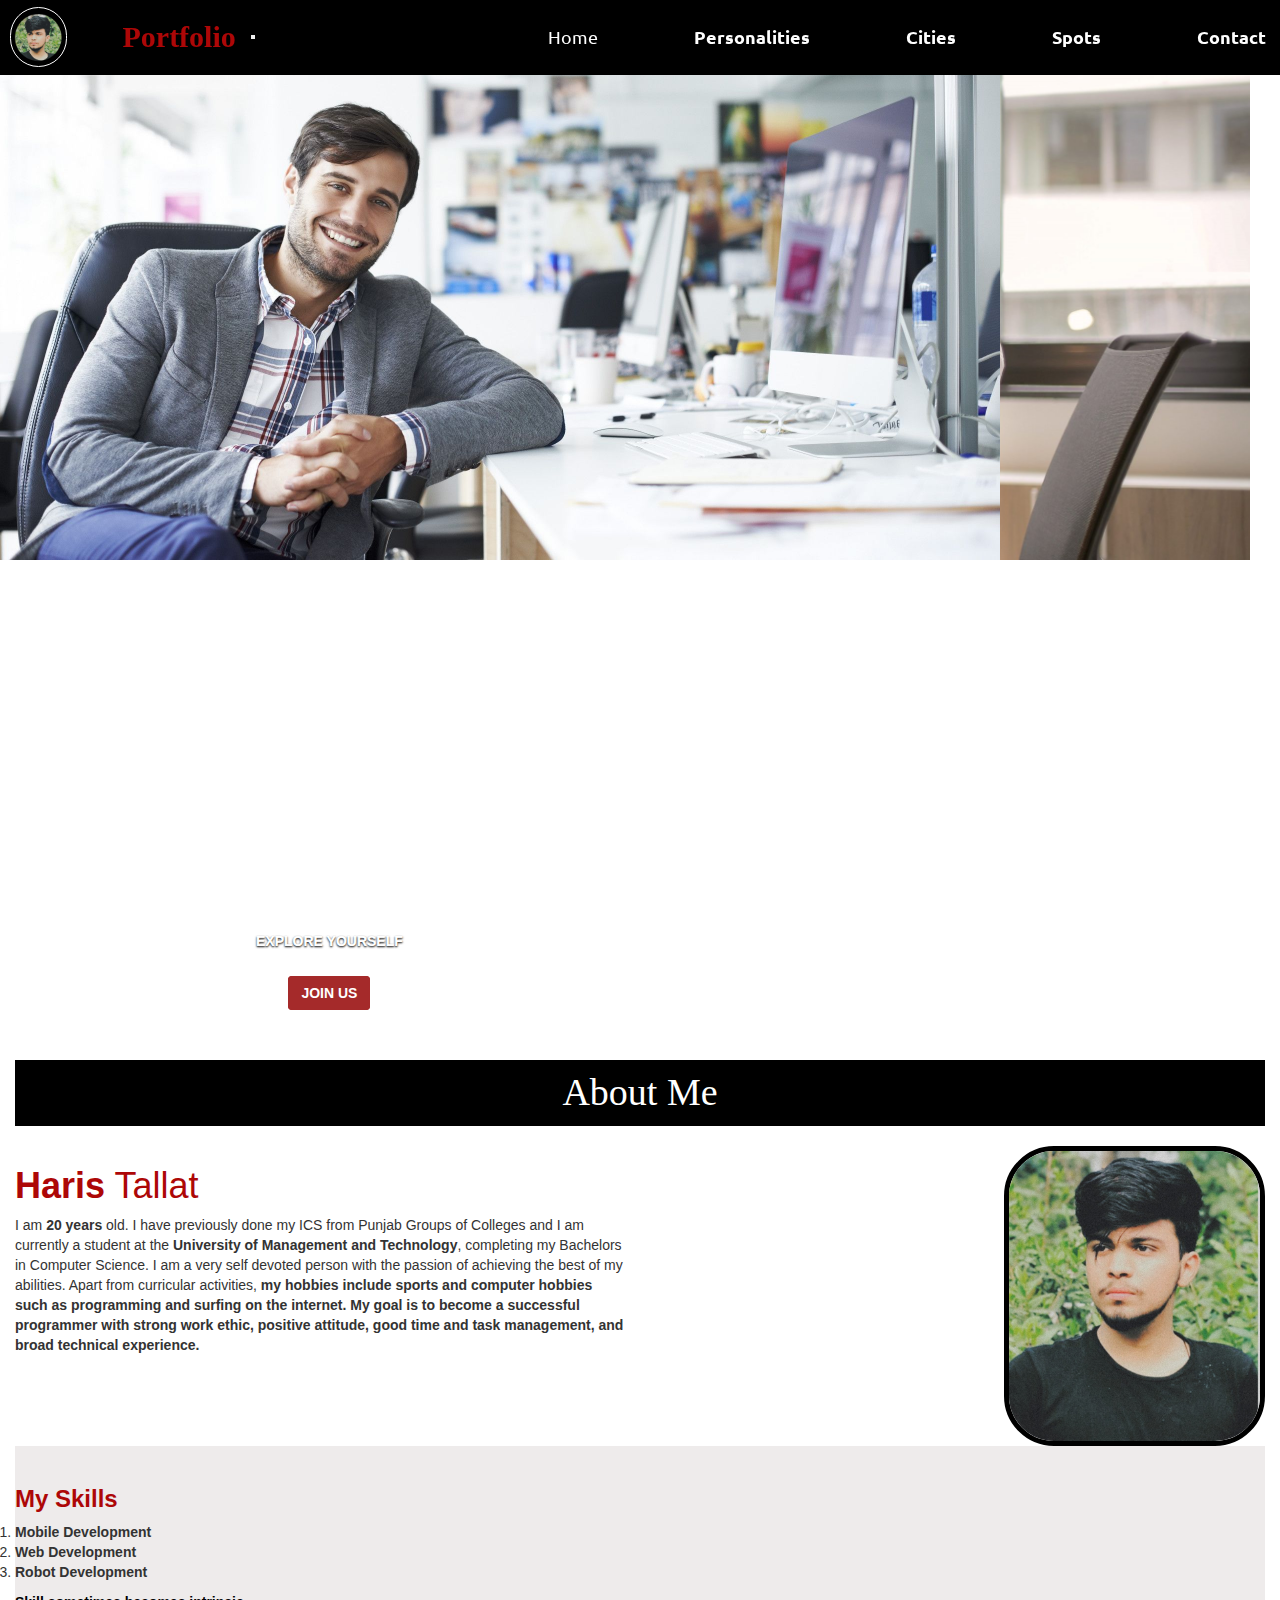
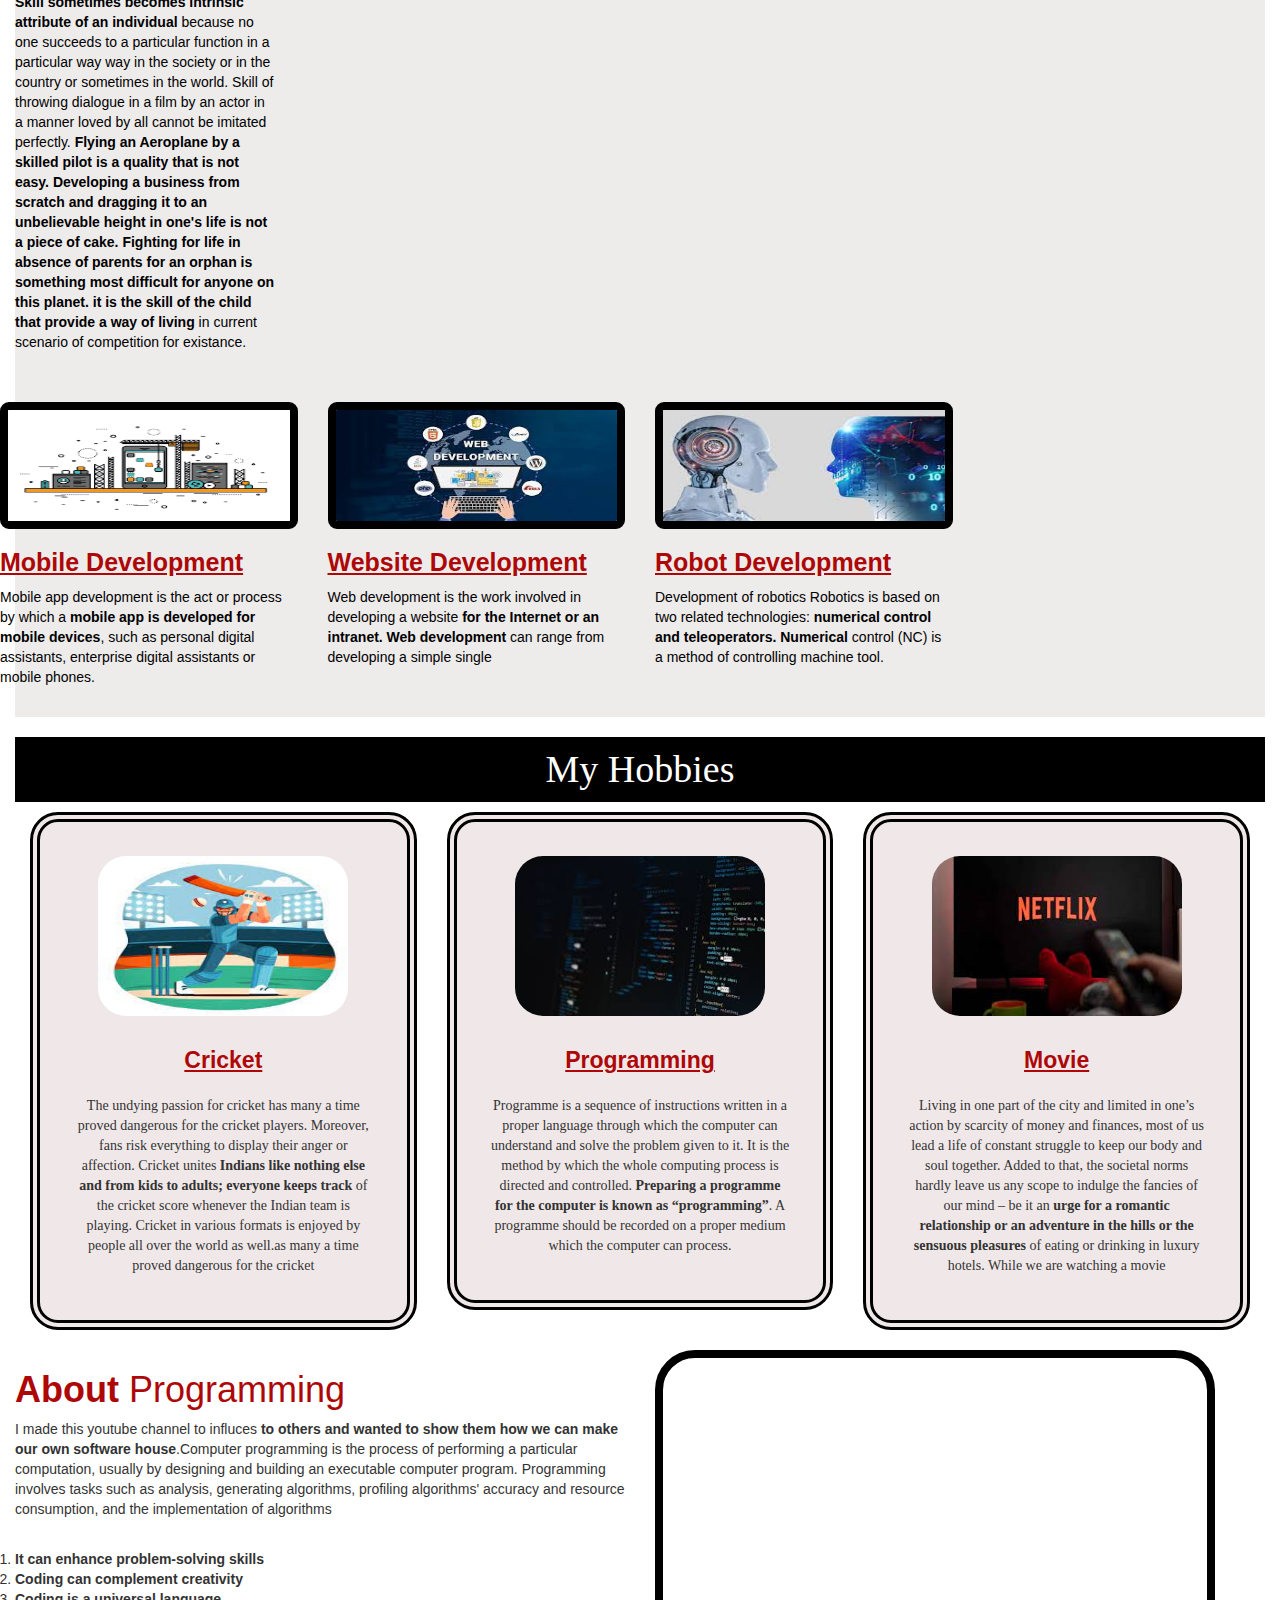
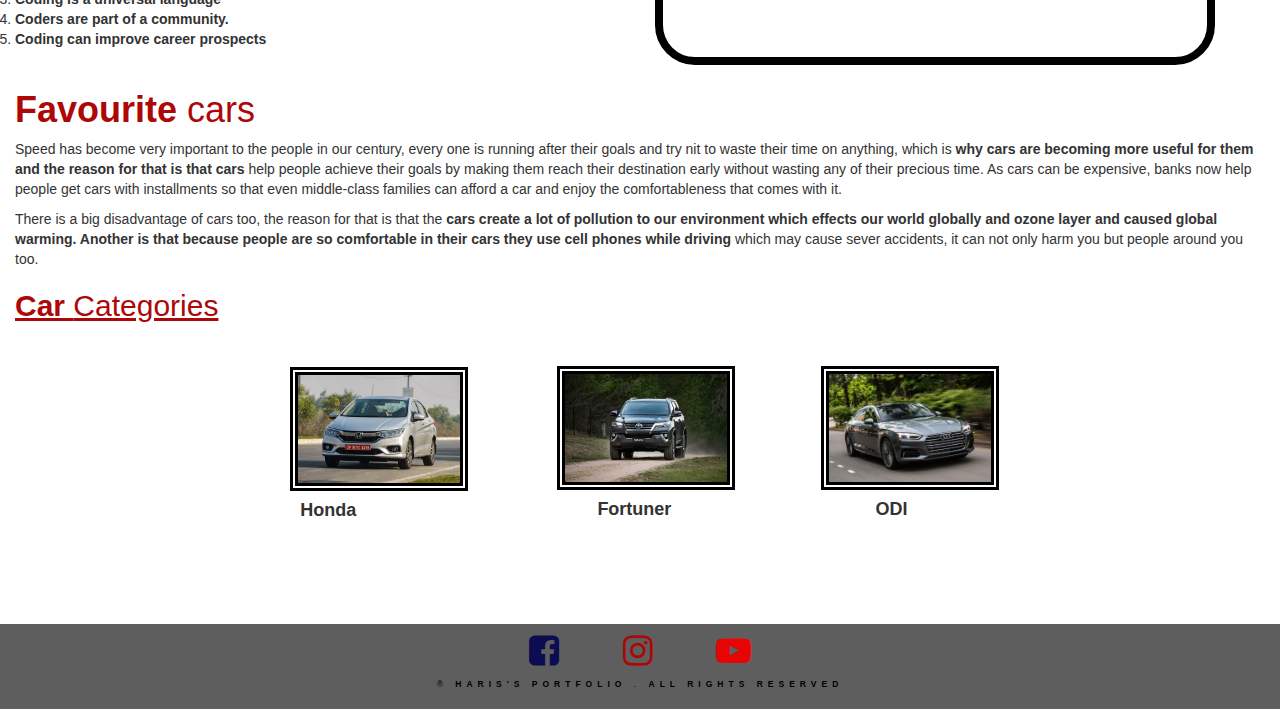
==== index.html @ 59f5fc5d "commit" ====
<!doctype html>
<html lang="en">
  <head>
    <!-- Required meta tags -->
    <meta charset="utf-8">
    <meta name="viewport" content="width=device-width, initial-scale=1, shrink-to-fit=no">
    <link rel="stylesheet" href="my_style.css">
  
    
    <title>Index</title>
    <link rel="stylesheet" href="https://cdnjs.cloudflare.com/ajax/libs/font-awesome/4.7.0/css/font-awesome.min.css">
    <!-- Bootstrap CSS -->
    <link rel="stylesheet" href="https://cdn.jsdelivr.net/npm/bootstrap@4.1.3/dist/css/bootstrap.min.css" integrity="sha384-MCw98/SFnGE8fJT3GXwEOngsV7Zt27NXFoaoApmYm81iuXoPkFOJwJ8ERdknLPMO" crossorigin="anonymous">
 <link rel="stylesheet" href="https://maxcdn.bootstrapcdn.com/bootstrap/3.4.1/css/bootstrap.min.css">
    <script src="https://ajax.googleapis.com/ajax/libs/jquery/3.6.0/jquery.min.js"></script>
    <script src="https://maxcdn.bootstrapcdn.com/bootstrap/3.4.1/js/bootstrap.min.js"></script>
  </head>
  <body> 
    <nav class="navbar navbar-expand-lg navbar navbar-dark bg-black navbar-fixed-top  " style="background-color:black;" >
      <div  class="logo">
    
        <img src="pic/my_img.jpeg" alt="logo error">
    </div>
    <a style="margin-left: 40px;color: rgb(173, 7, 7); font-family: 'Cookie', cursive; font-size: 30px; " class="navbar-brand" href="index.html"><strong>Portfolio</strong></a>
      <button class="navbar-toggler" type="button" data-toggle="collapse" data-target="#navbarNav" aria-controls="navbarNav" aria-expanded="false" aria-label="Toggle navigation">
        <span class="navbar-toggler-icon"></span>
      </button>
      <div class="collapse navbar-collapse" id="navbarNav">
        <ul style="margin-left: 230px; background-color: black;" class="navbar-nav">
          <li class="nav-item active">
            <a  style="color: white; font-size: 18px ; " class="nav-link" href="index.html">Home <span class="sr-only">(current)</span></a>
          </li>
          <li class="nav-item">
            <a  style="color: white; font-size: 18px;" class="nav-link" href="fav_per.html"><strong>Personalities</strong></a>
          </li>
          <li class="nav-item">
            <a  style="color: white; font-size: 18px;" class="nav-link" href="fav_cities.html"><strong>Cities</strong></a>
          </li>
          <li class="nav-item">
            <a  style="color: white; font-size: 18px;" class="nav-link" href="fav_spot.html"><strong>Spots</strong></a>
          </li>
          <li class="nav-item">
            <a  style="color: white;font-size: 18px;" class="nav-link" href="contact.html"><strong>Contact</strong></a>
          </li>
          
        </ul>
      
         
     
      </div>
    </nav>
  <br><br> <br> 
 

<div   id="carouselExampleControls" class="carousel slide" data-ride="carousel">
  <div style="margin-top: 0px;" class="carousel-inner">
    <div class="carousel-item active">
      <img src="pic/office.jpeg" height="500px" class="d-block w-100" style="margin: 0px;" alt="...">
      <div class="carousel-caption d-none d-md-block">
        <div style="color: white ; float: left;" class="cities">
          <h5><strong>EXPLORE YOURSELF</strong></h5>
          <button type="button" class="btn btn-rgb(173, 7, 7)"> <a href="contact.html"></a><strong>JOIN US</strong></button>
   
      </div>
    </div>
    </div>
    <div class="carousel-item">
      <img src="pic/o11.jpg" height="500px" class="d-block w-100" style="margin: 0px;" alt="...">
      <div class="carousel-caption d-none d-md-block">
        <div style="color: white ; float: left;" class="cities">
          <h5><strong>EXPLORE YOURSELF</strong></h5>
          <button type="button" class="btn btn-rgb(173, 7, 7)"> <a href="contact.html"></a><strong>JOIN US</strong></button>
   
      </div>
    </div>
    
  
  </div>
  <a class="carousel-control-prev" href="#carouselExampleControls" role="button" data-slide="prev">
    <span class="carousel-control-prev-icon" aria-hidden="true"></span>
    <span class="sr-only">Previous</span>
  </a>
  <a class="carousel-control-next" href="#carouselExampleControls" role="button" data-slide="next">
    <span class="carousel-control-next-icon" aria-hidden="true"></span>
    <span class="sr-only">Next</span>
  </a>
</div>


     <!-- About My selff -->
  
  <div  class="container-fluid">
    <h1 style="background-color: black; color: white;margin: 0px;   " class="h-primary center"> About Me</h1>
    <br>
    <div class="row">
      <div class="col col-xl-6 col-lg-6 col-md-12 col-sm-12 col-12 ">
        <H1> <div style="font-family: Arial, Helvetica, sans-serif; color: rgb(173, 7, 7);" class="myself"><strong>Haris</strong> <span>Tallat</span></div></H1>
        <p> I am <strong>20 years</strong> old. I have previously done my ICS from Punjab Groups of Colleges and I am currently a student at the <strong>University of Management and Technology</strong>, completing my Bachelors in Computer Science. I am a very self devoted person with the passion of achieving the best of my abilities. Apart from curricular activities, <strong>my hobbies include sports and computer hobbies such as programming and surfing on the internet. My goal is to become a successful programmer with strong work ethic, positive attitude, good time and task management, and broad technical experience.</strong></p>
      </div>
      <div  class="col col-xl-6 col-lg-6  col-md-12 col-sm-12 ">
        <div  class="profile">
          <img  style="border: 5px solid black;" src="pic/my_self.PNG" height="300px" alt="">
       
        </div>
        
      </div>
    </div>
  
     
  <!-- skills -->
  
  
    <div class="products">
  
    <div class="row">
      <div   class="col col-xl-4 col-lg-12 col-md-12 col-sm-12 m-5">
         <!-- end of skills section -->
     <!-- about  -->
     
     <!--  end of about  -->
     <!-- products -->
     <section class="products">
       <div class="section-center clearfix">
         <!-- product info -->
         <article class="products-info">
           <!-- section title -->
           <div>
             <h3 style="font-family: Arial, Helvetica, sans-serif; color: rgb(173, 7, 7);"  class="section-subtitle"><strong>My Skills</strong> </h3>
            <p>
              <ol>
                <li><strong>Mobile Development</strong></li>
                <li> <strong>Web Development</strong></li>
                <li> <strong>Robot Development</strong></li>
              </ol>
            </p>
           </div>
           <!--end section title -->
           <p style="color: black;" class="product-text">
            <strong>Skill sometimes becomes intrinsic attribute of an individual</strong> because no one succeeds to a particular function in a particular way way in the society or in the country or sometimes in the world. Skill of throwing dialogue in a film by an actor in a manner loved by all cannot be imitated perfectly. <strong>Flying an Aeroplane by a skilled pilot is a quality that is not easy. Developing a business from scratch and dragging it to an unbelievable height in one's life is not a piece of cake. Fighting for life in absence of parents for an orphan is something most difficult for anyone on this planet. it is the skill of the child that provide a way of living</strong> in current scenario of competition for existance.
           </p>
          
         </article>
      </div>
    </div>
  
  <div class="col ">
    <div class="row">
      <div class="col col-xl-4 col-lg-3 col-md-6 col-sm-12 p-5">
  
         <!-- single product -->
         <article class="product">
           <img
             src="pic/m2.png"
             alt="product"
             height="127"
             width="259"
             class="product-img"
      
           />
           <h3 style="font-family: Arial, Helvetica, sans-serif;  text-decoration: underline; font-size: 25px ; "class="product-hover "><strong>Mobile Development</strong></h3>
        
        <p>Mobile app development is the act or process by which a <strong>mobile app is developed for mobile devices</strong>, such as personal digital assistants, enterprise digital assistants or mobile phones.</p>
         </article>
       </div>
       <div  class="col col-xl-4 col-lg-3 col-md-6 col-sm-12 p-5">
         <article class="product">
           <img
             src="pic/web.jpg"
             height="127"
             width="259"
             alt="product"
             class="product-img"
           />
           <h3 style="font-family: Arial, Helvetica, sans-serif;  text-decoration: underline; font-size: 25px ; "class="product-hover "><strong>Website Development</strong></h3>
       
       <p>Web development is the work involved in developing a website <strong>for the Internet or an intranet. Web development</strong> can range from developing a simple single</p>
         </article>
         
       </div>
       
       <div  class="col col-xl-4 col-lg-3 col-md-6 col-sm-12 col-12 p-5">
         <article class="product">
           <img
             src="pic/r2.jpg"
             alt="product"
             height="127"
             width="259"
             class="product-img"
           />
           <h3 style="font-family: Arial, Helvetica, sans-serif;  text-decoration: underline; font-size: 25px ; "class="product-hover "><strong>Robot  Development</strong></h3>

          <p>Development of robotics
            Robotics is based on two related technologies: <strong>numerical control and teleoperators. Numerical</strong> control (NC) is a method of controlling machine tool.</p>
         </article>
  
    </div>
  </div>
  </div>
  </div>
  </div>
  
  
  
  <h1  style="background-color: black; color: white; " class="h-primary center">My Hobbies</h1>
  
  <div id="services">
  <div class="container-fluid">
    <div  class="row">
      <div  class=" col col-xl-4 col-lg-4 col-md-12 col-sm-12 col-12">
        <div style="background-color: rgb(240, 232, 232);" class="box">
          <img src="pic/cricket.jpg" alt="" height="250" width="250">
          <h2 style="font-family: Arial, Helvetica, sans-serif; color: rgb(173, 7, 7); text-decoration: underline;margin-left: 0px; " class="h-secondary center"><strong>Cricket</strong></h2>
          <p class="center">The undying passion for cricket has many a time proved dangerous for the cricket players. Moreover, fans risk everything to display their anger or affection. Cricket unites <strong>Indians like nothing else and from kids to adults; everyone keeps track</strong> of the cricket score whenever the Indian team is playing.

            Cricket in various formats is enjoyed by people all over the world as well.as many a time proved dangerous for the cricket  </p>
      </div>
      </div>
      <div   class=" col col-xl-4 col-lg-4 col-md-12 col-sm-12 col-12">   <div style="background-color: rgb(240, 232, 232);" class="box">
        <img src="pic/prog.jpg" alt="" height="250" width="250">
        <h2 style="font-family: Arial, Helvetica, sans-serif; color: rgb(173, 7, 7); text-decoration: underline;" class="h-secondary center"><strong>Programming</strong></h2>
        <p class="center">Programme is a sequence of instructions written in a proper language through which the computer can understand and solve the problem given to it. It is the method by which the whole computing process is directed and controlled. <strong>Preparing a programme for the computer is known as “programming”</strong>.

          A programme should be recorded on a proper medium which the computer can process.</p>
         
    </div>
      </div>
      <div  class=" col col-xl-4 col-lg-4 col-md-12 col-sm-12 col-12">   <div style="background-color: rgb(240, 232, 232);" class="box">
        <img src="pic/netflix.jpg" alt="" height="250" width="250">
        <h2 style="font-family: Arial, Helvetica, sans-serif; color: rgb(173, 7, 7); text-decoration: underline;" class="h-secondary center"><strong>Movie</strong></h2>
        <p class="center">Living in one part of the city and limited in one’s action by scarcity of money and finances, most of us lead a life of constant struggle to keep our body and soul together. Added to that, the societal norms hardly leave us any scope to indulge the fancies of our mind – be it an <strong>urge for a romantic relationship or an adventure in the hills or the sensuous pleasures</strong> of eating or drink­ing in luxury hotels. While we are watching a movie </p>
    </div>
      </div>
    </div>
  </div>
</div>
  
 
    
   
     

  <!-- ....................................... -->
  
  
  
    <div class="row">
      <div   class="col col-xl-6 col-lg-6 col-md-12 col-sm-12 col-12 "> 
        <div style="font-family: Arial, Helvetica, sans-serif; color: rgb(173, 7, 7);" class="my_channel">
          <h1><strong>About</strong><span> Programming</span></h1>
        </div>
        <p>I made this youtube channel to influces <strong>to others and wanted to show them how we can make our own software house</strong>.Computer programming is the process of performing a particular computation, usually by designing and building an executable computer program. Programming involves tasks such as analysis, generating algorithms, profiling algorithms' accuracy and resource consumption, and the implementation of algorithms </p>
        <br>
        
        <ol><li><strong>It can enhance problem-solving skills</strong></li>
          <li> <strong>Coding can complement creativity</strong> </li>
          <li><strong>Coding is a universal language</strong></li>
          <li><strong>Coders are part of a community.</strong></li>
          <li><strong>Coding can improve career prospects</strong></li></ol>
      </div> 
    <div  class="col col-xl-6 col-lg-6 col-md-12 col-sm-12 col-12 " ><iframe class="youtube"  style="border: 8px solid black;   border-radius: 40px;" width="560" height="315" src="https://www.youtube.com/embed/5jXLY2nIxSo" title="YouTube video player" frameborder="0"></iframe></div>
    
  </div>
  

  
  
  
  <!-- my fav cars -->

  
  
    <h1 style="font-family: Arial, Helvetica, sans-serif; color: rgb(173, 7, 7);" class="fav_cars"><strong>Favourite</strong> cars</h1>
    <P>Speed has become very important to the people in our century, every one is running after their goals and try nit to waste their time on anything, which is <strong>why cars are becoming more useful for them and the reason for that is that cars</strong> help people achieve their goals by making them reach their destination early without wasting any of their precious time.

      As cars can be expensive, banks now help people get cars with installments so that even middle-class families can afford a car and enjoy the comfortableness that comes with it.</P>
      <p>There is a big disadvantage of cars too, the reason for that is that the <strong>cars create a lot of pollution to our environment which effects our world globally and ozone layer and caused global warming. Another is that because people are so comfortable in their cars they use cell phones while driving </strong> which may cause sever accidents, it can not only harm you but people around you too.</p>
    
    <h1 style="font-family: Arial, Helvetica, sans-serif; color: rgb(173, 7, 7); text-decoration: underline; font-size: 30px;" class="fav_cars"><strong>Car  </strong>Categories  </h1>
    
  



    <div id="clients">

  <div  class="container-fluid">
    <div  class="row">
      <div class=" col col-xl-4 col-lg-4 col-md-6 col-sm-12 col-12"> <div class="car-item">
        <img style=" border: 8px double black; margin-top: 35px; margin-left: 30px;" src="pic/city.webp"  alt="Our Client">
        <h4 style="margin-left: 40px;"><strong>Honda</strong></h4>
    </div></div>
      <div  class=" col col-xl-4 col-lg-4 col-md-6 col-sm-12 col-12"> <div class="client-item">
        <img style=" border: 8px double black;" src="pic/f2.webp" alt="Our Client">
        <h4 style="margin-left: 40px;" ><strong>Fortuner</strong></h4>
    </div></div>
    <div  class=" col col-xl-4 col-lg-4 col-md-6 col-sm-12 col-12"> <div class="client-item">
      <img style=" border: 8px double black;" src="pic/odi.jpg" alt="Our Client">
      <h4 style="margin-left: 55px;" ><strong>ODI</strong></h4>
  </div></div>
  
    

    </div>
  </div>
</div>





  
  <br><br><br>
  
</div>
     
      <!--  end of about  -->
          <!--  end of about  -->
    <footer class="footer">
      <div class="section-center">
        <div  class="social-icons">
          <!-- social icon -->
          <a style="margin: 30px ;" href="https://www.facebook.com/"><i class="fa fa-facebook-square" style="font-size:35px;color:rgb(12, 12, 82);"></i></a>
          <!-- end of social icon -->
          <!-- social icon -->
          <a style="margin: 30px ; ;" href="https://www.instagram.com/accounts/login/"><i class="fa fa-instagram" style="font-size:35px;color:rgb(168, 8, 8);"></i></a>
          <!-- end of social icon -->
          <!-- social icon -->
          <a style="margin: 30px ;" href="https://www.youtube.com/"><i class="fa fa-youtube-play" style="font-size:35px;color:rgb(231, 4, 4);" href="https://www.google.com/"></i></a>
          <!-- end of social icon -->
        </div>
        <p class="footer-text">
          &REG; <span style="color: black;"><strong>Haris's Portfolio</strong> </span>. <strong> all rights
            reserved</strong>
        </p>
      </div>
    </footer>
    <script src="https://code.jquery.com/jquery-3.3.1.slim.min.js" integrity="sha384-q8i/X+965DzO0rT7abK41JStQIAqVgRVzpbzo5smXKp4YfRvH+8abtTE1Pi6jizo" crossorigin="anonymous"></script>
    <script src="https://cdn.jsdelivr.net/npm/popper.js@1.14.3/dist/umd/popper.min.js" integrity="sha384-ZMP7rVo3mIykV+2+9J3UJ46jBk0WLaUAdn689aCwoqbBJiSnjAK/l8WvCWPIPm49" crossorigin="anonymous"></script>
    <script src="https://cdn.jsdelivr.net/npm/bootstrap@4.1.3/dist/js/bootstrap.min.js" integrity="sha384-ChfqqxuZUCnJSK3+MXmPNIyE6ZbWh2IMqE241rYiqJxyMiZ6OW/JmZQ5stwEULTy" crossorigin="anonymous"></script>
  </body>
</html>
---- my_style.css ----
@import url('https://fonts.googleapis.com/css2?family=Poppins:ital,wght@0,400;0,500;0,600;0,700;1,400;1,600&family=Ubuntu:ital,wght@0,500;0,700;1,700&display=swap');
/* css reset */
*{
    margin: 0;
    text-decoration: none;
    padding: 0;
    box-sizing: border-box;

}
:root {
  --slantedText: "Grand Hotel", cursive;
  --primaryColor: #698f3f;
  --secondaryColor: #fca311;
  --mainDark: #3a3e3b;
  --mainWhite: #fff;
  --mainGrey: #e5e5e5;
  --mainTransition: all 0.3s ease-in-out;
  --letterSpacing: 0.5rem;
}
/* navbar */
.navbar
{ 
   height: 75px;
    background-color : black;
    width: 100%;
    font-family: 'Ubuntu',sans-serif;
    border-radius: 0px;
    display: flex;
    align-items: center;
    position: sticky;
    


}
#navbar::before{
    content: "";
    background-color: black;
    position: absolute;
    top:0px;
    left:0px;
    height: 100%;
    width:100%;
    z-index: -1;
    opacity: 0.7;
}

.navbar ul{


    margin-left: 130px;
    margin: 25px 10px;
    display: flex;
 
}

.navbar  ul li {
    list-style: none;
    margin-right: 30px;
   
  

  

}
.navbar ul li a {
    text-decoration: none;
    color: white;
    padding: 3px 3px;
    border-radius: 5px;

    margin-left: 60px;
    display: block;
    


}
.navbar  li a:hover {
  
    background-color: rgb(173, 7, 7);
    color: white;
    height: 30px;
    text-decoration: underline;
    

}

.navbar input{
    border-radius: 7px;
    font-family:Arial, Helvetica, sans-serif;
    padding: 3px 17px;
    width: 149px;
   
    
}

.potfolio{
  float: right;
  color: rgb(173, 7, 7);
  margin-top: 10px;
  margin-left: 50px;
}
.logo img{
  margin-top: 0px;
    height: 60px;
    margin-left: 10px;
    border-radius: 100px;
    border: 0.01px solid white;
padding: 3px;
}
.logo_text{
    color: red;
  float:left;
    margin: 25px 18px;
}

/* Services Section */
#services{
  margin: 0px;
  display: flex;
 
}
#services .box{ 
  border: 10px double  black;
  padding: 34px;
  margin: px px;
  border-radius: 28px;
  background: #f2f2f2;
  margin-bottom: 20px;
 
}

#services .box img{ 
 height: 160px;
 margin: auto;
 display: block;
 border-radius: 28px;
}

#services .box p{
  font-family: 'Bree Serif', serif;

} 

/* Clients Section */
#client-section{ 
  position: relative;
}

#client-section::before{
content: "";
position: absolute;
background: url('../bg.jpg');
width: 100%;
height: 100%;
z-index: -1;
opacity: 0.3;
}

#clients{
  display: flex;
  justify-content: center;
  align-items: center;
}

.client-item{
  padding: 34px;
 
}
.client-item img h4 :hover{
  background-color: rgb(240, 232, 232);

}

#clients img{
  height: 124px;
}


/* Contact Section */
#contact{
  position: relative;
}
#contact::before{
  content: "";
  position: absolute;
  width: 100%;
  height: 100%;
  z-index: -1;
  opacity: 0.7;
  background: url('../contact.jpg') no-repeat center center/cover;

}
#contact-box{
  display: flex;
  justify-content: center;
  align-items: center;
  padding-bottom: 34px;
}
#contact-box input, 
#contact-box textarea{
  width: 100%;
  padding: 0.5rem;
  border-radius: 9px;
  font-size: 1.1rem;
} 

#contact-box form{
  width: 40%;
}

#contact-box label{
 font-size: 1.3rem;
 font-family: 'Bree Serif', serif;

}


footer{
  background: black;
  color: white;
  padding: 9px 20px;
}

/* Utility Classes */
.h-primary{
  font-family: 'Bree Serif', serif;
  font-size: 3.8rem;
  padding: 12px;
}

.h-secondary{
  font-family: 'Bree Serif', serif;
  font-size: 2.3rem;
  padding: 12px;
}

.btn{
  padding: 6px 20px;
  border: 2px solid white;
  background-color: brown;
  color: white;
  margin: 17px;
  font-size: 1.5rem;
  border-radius: 10px;
  cursor:pointer;
}

.center{
  text-align: center;
}
/* footer */
.footer {
    background: rgb(95, 94, 94);
    text-align: center;
  }
  .social-icon {
   
    font-size: 1.3rem;
    margin-right: 1rem;

  }
  .social-icon:hover {
    color: white;
  }
  .footer-text {
    text-transform: uppercase;
    color:black;
    letter-spacing: var(--letterSpacing);
    margin-top: 1rem;
    font-size: 0.85rem;
  }
  
.about-img,
.about-info {
  padding: 2rem 0;
}
.about-picture-container {
  background: var(--mainWhite);
  border: 0.5rem solid var(--primaryColor);
  border-radius: 0.5rem;
  /* overflow */
  overflow: hidden;
}
.about-picture {
  width: 100%;
  display: block;
  transition: var(--mainTransition);
}
.about-picture-container:hover .about-picture {
  opacity: 0.5;
  transform: scale(1.2);
}
.about-text {
  margin: 1rem 0;
  max-width: 26rem;
}


.products {
  background: rgb(238, 235, 235);
}
.products-info,
.products-inventory {
  padding: 2rem 0;
}
.product-text {
  color: var(--mainWhite);
  margin: 1rem 0;
  max-width: 26rem;
}
.product {
  padding: 2rem 0;
}
.product-img {
  width: 100%;
  display: block;
  border: 8px solid black;
  border-radius: 0.9rem;
  margin-bottom: 2rem;
}
.product-title {
  color: black;
  text-transform: uppercase;
  letter-spacing: normal;
 
}
.product-section-subtitle {
  color: red;
  letter-spacing:normal;
  font-family:Arial, Helvetica, sans-serif;
}
.product p {
  color: black;
 
  letter-spacing: normal;
 
}
.profile img{
  float: right;
   border-radius: 50px;
}
.cars img{
  border-radius: 5px;
  height: 265px; ;
  width: 190px ;
  border: 5px solid black;
}
.car-items h4{
  float: center;
}
.city_img_set{
  border: 5px solid black;
  border-radius: 10px;
  float: right;
}
.carousel .carousel-item {
  height: 500px;
  
}



.carousel-item img {
    position: absolute;
    object-fit:cover;
    top: 0;
    left: 0;
    margin-top: 30px;
margin-bottom: 100px;
    min-height: 200px;
}

.contact {
  padding-top: 2rem;
}
.contact-item {
  margin-bottom: 3rem;
}
.contact-title {
  color: rgb(139, 4, 4);
  font-family: Arial, Helvetica, sans-serif;
  text-transform: uppercase;
  
  font-size: 1.6rem;
  margin-bottom: 0.5rem;
}
.contact-text {
  text-transform: uppercase;
}
.form-control {
  display: block;
  width: 100%;
  border: none;
  border-bottom: 2px solid black;
  outline: none;
  margin: 2rem 0;
  padding: 1.3rem 0;
  font-size: 0.85rem;
  font-weight: bold;
}
.form-control::placeholder {
  color: rgb(223, 177, 177);
  text-transform: uppercase;
 
}

.product-hover :hover{
  background-color:  rgb(238, 171, 171);
  color: black;
}
.product-hover {
  color: rgb(173, 7, 7);
}
.active1{
  background-color: rgb(173, 7, 7);;
}
@media only screen and (min-width: 1200px) {
  .youtube
  {
    width:560px;
    height:315px;
      
  }
  
  }
@media (min-width: 992px) and (max-width: 1199px) {
  .youtube
  {
    width:560px;
    height:315px;
      
  }
  
  }

@media (min-width: 768px) and (max-width: 991px) {
  .youtube
  {
    width:560px;
    height:315px;
      
      
  }
  
  }
@media (min-width: 577px) and (max-width: 768px) {
 .youtube
  {
      width:560px;
    height:315px;
      
      
  }
  
  }
  @media  (max-width: 576px) {
    .youtube
      {
          width:420px;
          height: 315px;
          
      }
      
      }
      @media  only screen and (min-width: 376px)and (max-width: 577px)  {
        .youtube
          {
              width:300px;
              height: 250px;
              
          }
          
          }
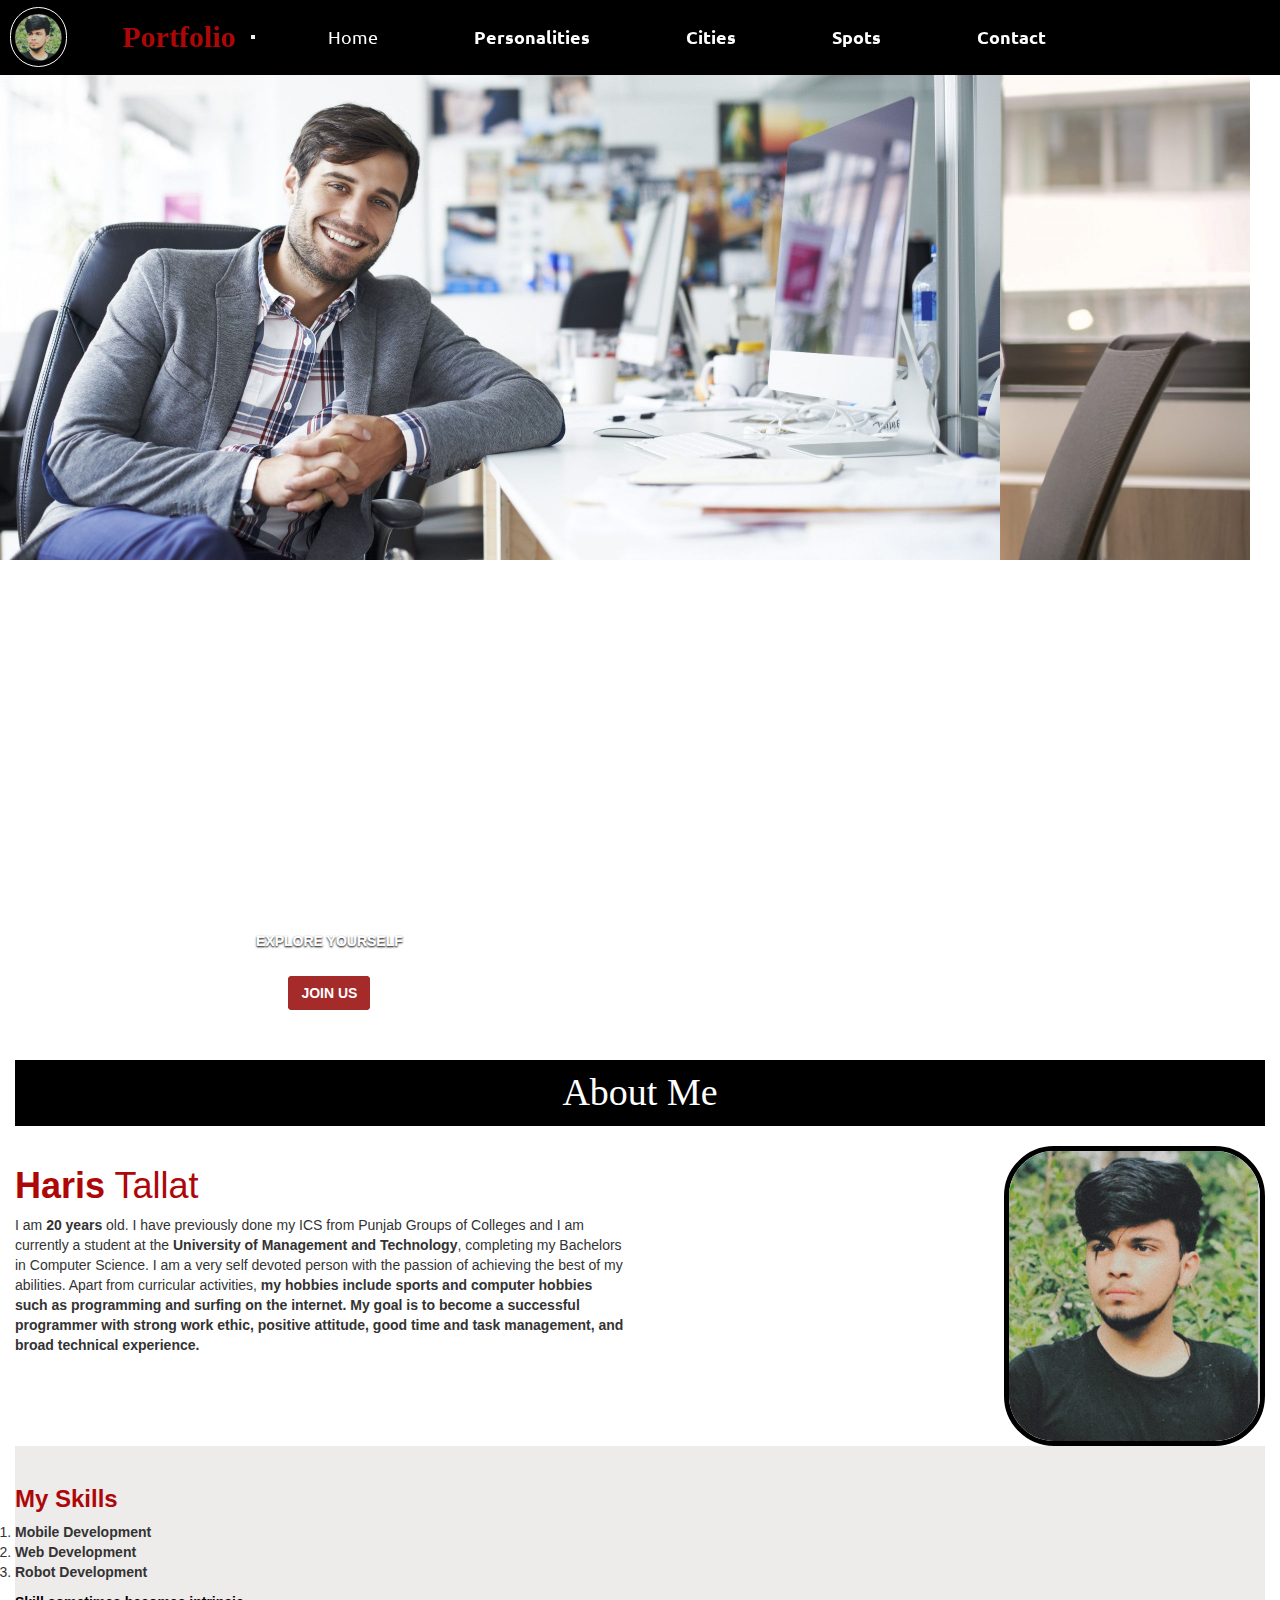
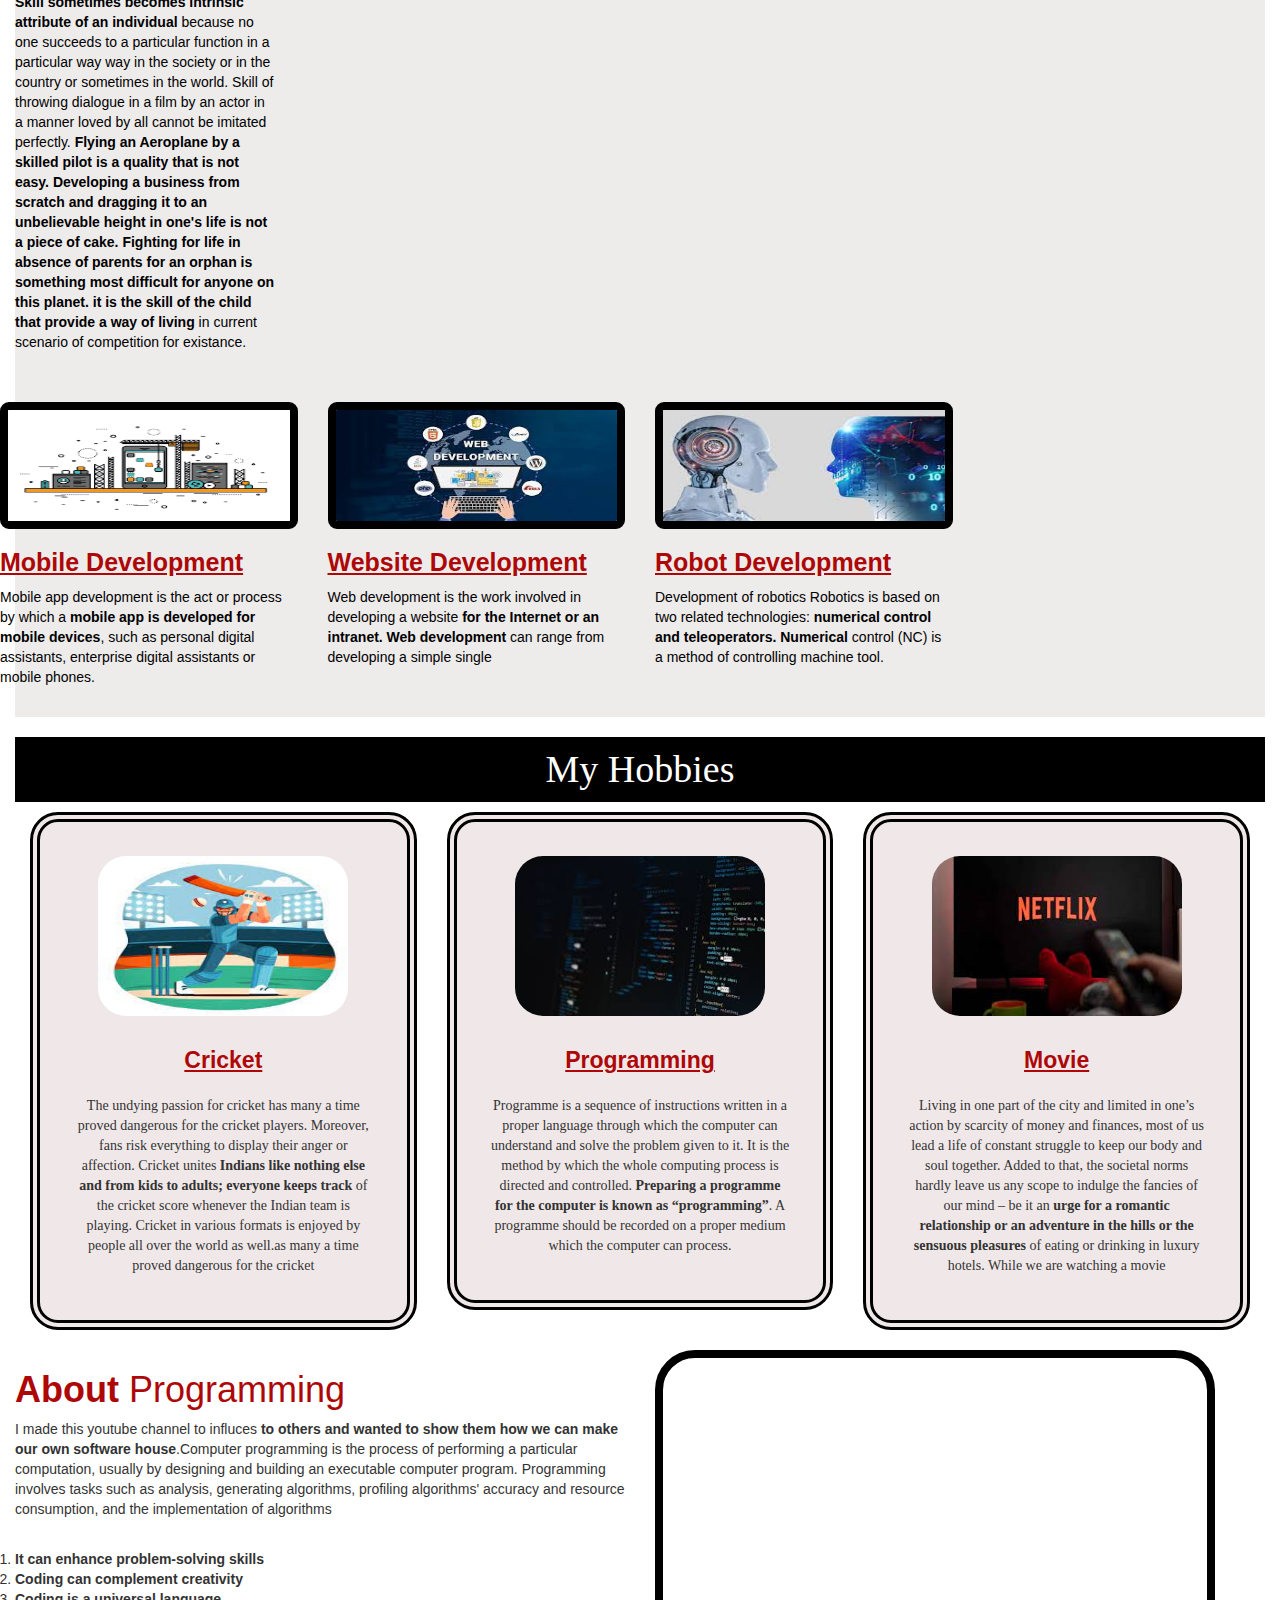
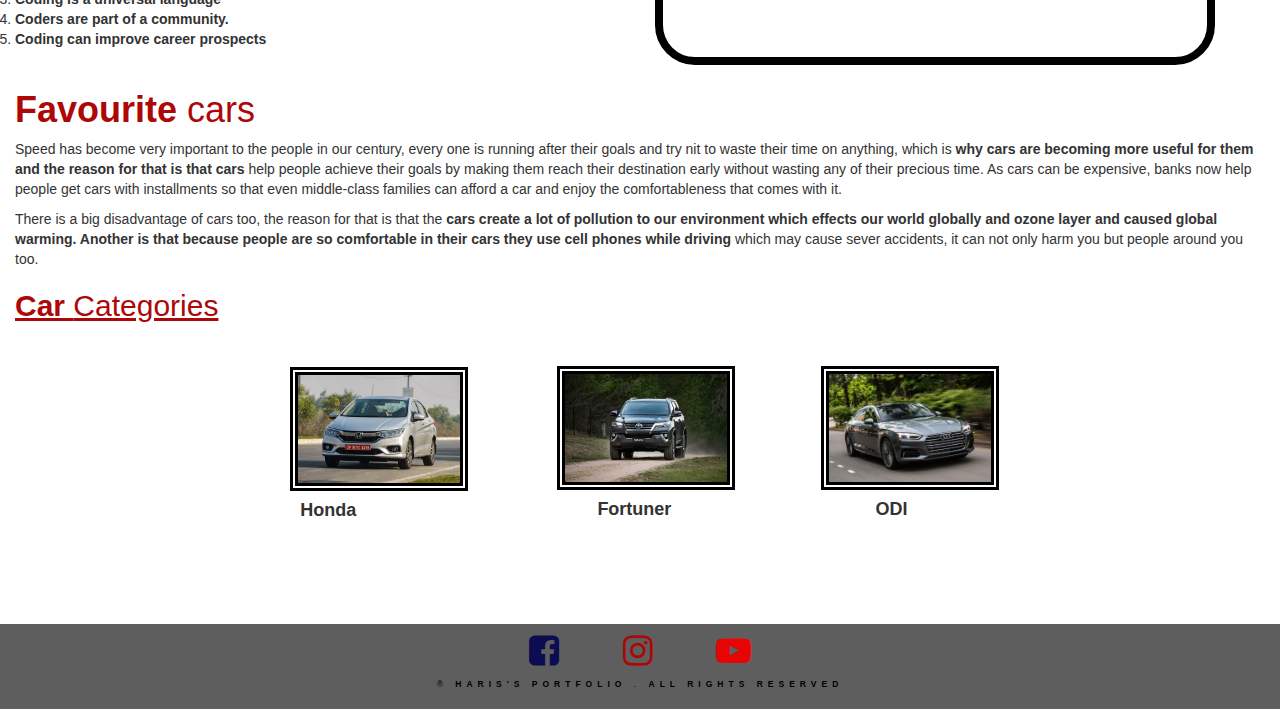
==== commit 91cc84ef: "commit" ====
--- a/index.html
+++ b/index.html
@@ -27,7 +27,7 @@
         <span class="navbar-toggler-icon"></span>
       </button>
       <div class="collapse navbar-collapse" id="navbarNav">
-        <ul style="margin-left: 230px; background-color: black;" class="navbar-nav">
+        <ul style=" background-color: black;" class="navbar-nav">
           <li class="nav-item active">
             <a  style="color: white; font-size: 18px ; " class="nav-link" href="index.html">Home <span class="sr-only">(current)</span></a>
           </li>
